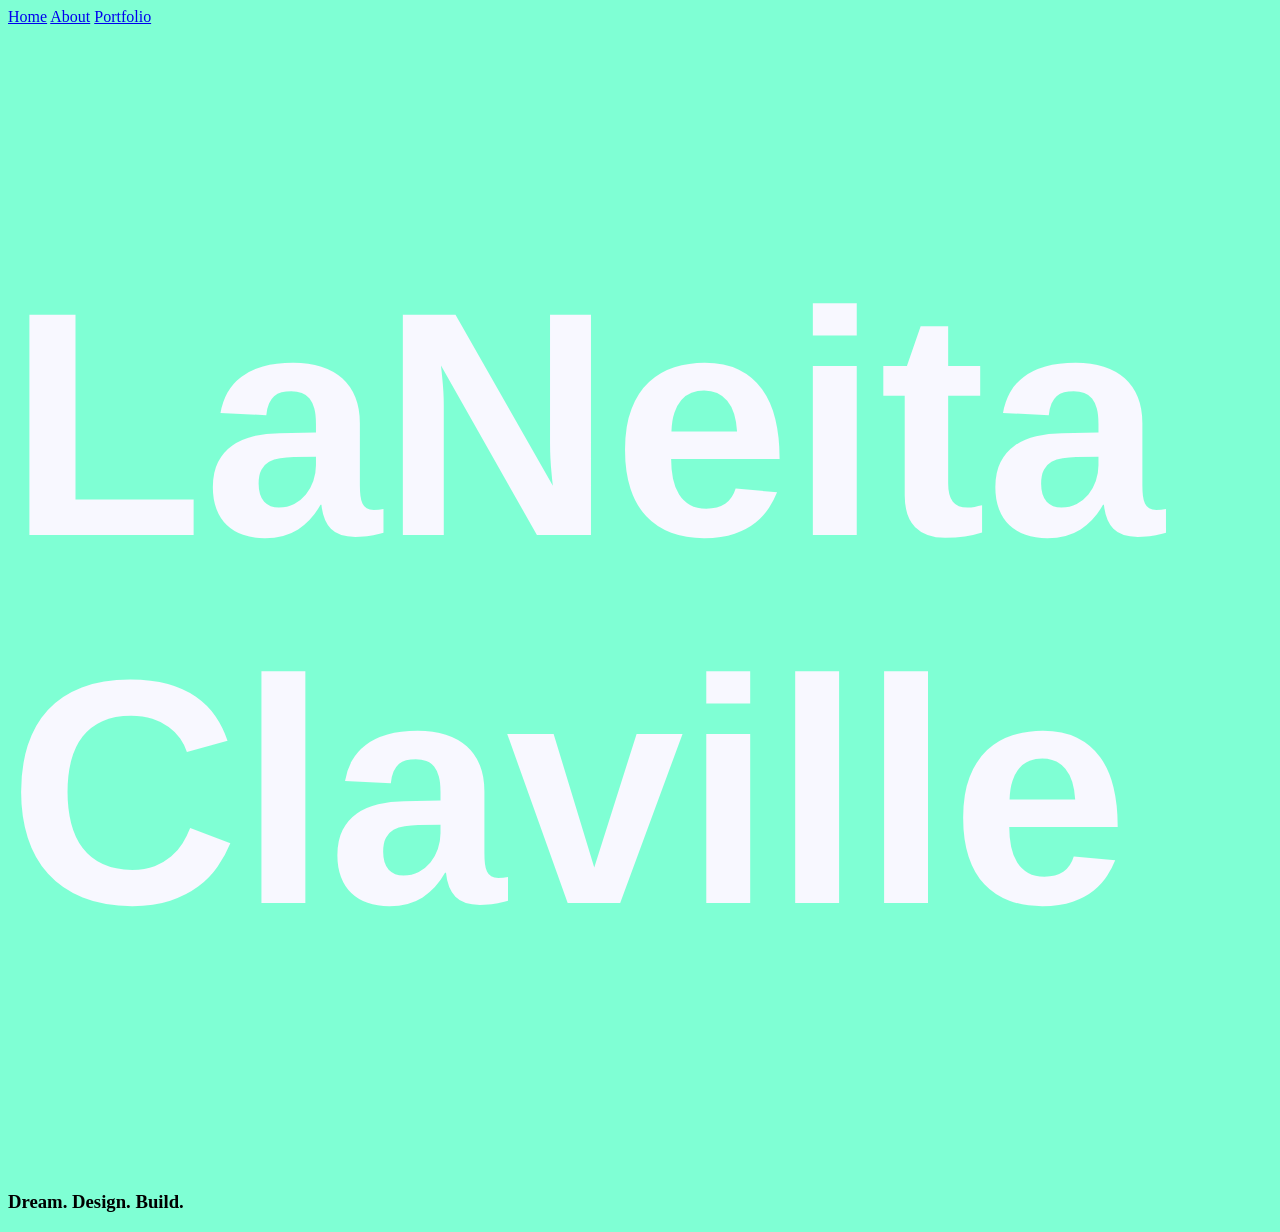
==== index.html @ 3dade7b1 "layout and styling" ====
<!DOCTYPE html>
<html lang="en">
<head>
    <meta charset="UTF-8">
    <meta http-equiv="X-UA-Compatible" content="IE=edge">
    <meta name="viewport" content="width=device-width, initial-scale=1.0">
    <title>laneitaportfolio</title>
    <link rel="stylesheet" href="style.css">
    
</head>
<body>

    <!-- Navbar -->
<div class="w3-top">
    <div class="w3-bar w3-theme w3-top w3-left-align w3-large">
        <a class="w3-bar-item w3-button w3-right w3-hide-large w3-hover-white w3-large w3-theme-l1" href="javascript:void(0)" onclick="w3_open()"><i class="fa fa-bars"></i></a>
        <a href="#" class="w3-bar-item w3-button w3-hide-small w3-hover-white">Home</a>
        <a href="#" class="w3-bar-item w3-button w3-hide-small w3-hover-white">About</a>
        <a href="#" class="w3-bar-item w3-button w3-hide-small w3-hover-white">Portfolio</a>
    </div>
</div>
<h1>LaNeita Claville</h1>
<h3>Dream. Design. Build.</h3>
    
</body>
</html>
---- style.css ----
body {
    background-color: aquamarine;
}
h1 {
    color:ghostwhite;
    font-family:Impact, Haettenschweiler, 'Arial Narrow Bold', sans-serif;
    font-size: 2000%;
}
p {
    color:antiquewhite;
    font-family: Arial, Helvetica, sans-serif;
    font: size 120%;
    border: 2px solid black;
    padding:25px;
    margin: 40px;
}
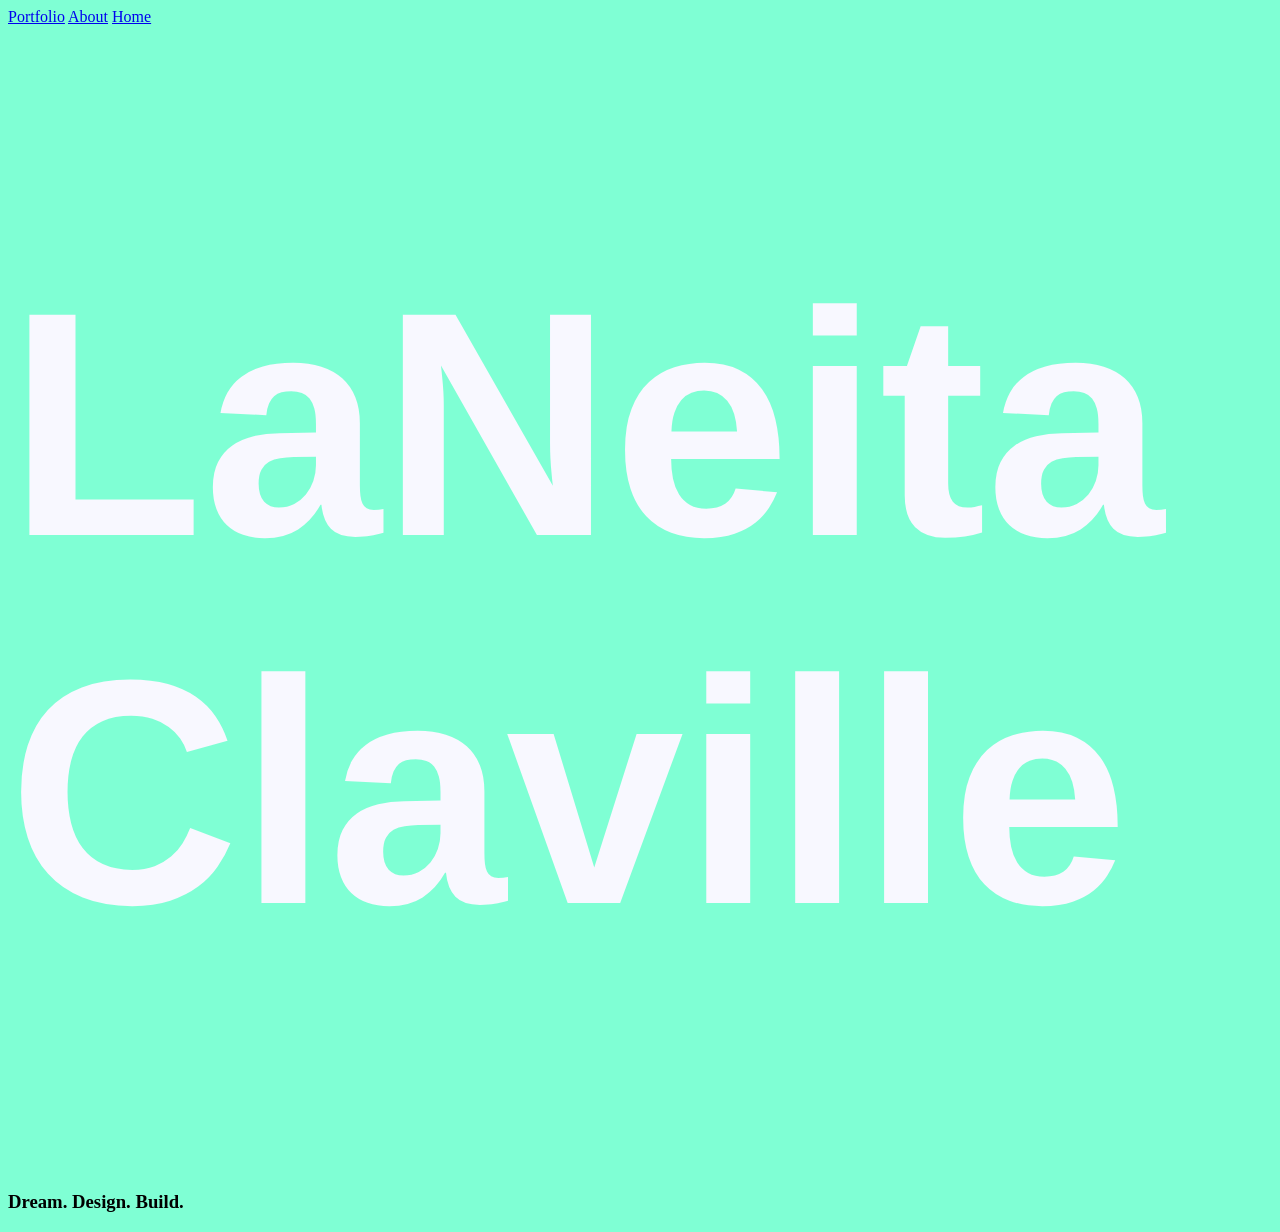
==== commit 10b32a1e: "TopNav" ====
--- a/index.html
+++ b/index.html
@@ -11,13 +11,11 @@
 <body>
 
     <!-- Navbar -->
-<div class="w3-top">
-    <div class="w3-bar w3-theme w3-top w3-left-align w3-large">
-        <a class="w3-bar-item w3-button w3-right w3-hide-large w3-hover-white w3-large w3-theme-l1" href="javascript:void(0)" onclick="w3_open()"><i class="fa fa-bars"></i></a>
-        <a href="#" class="w3-bar-item w3-button w3-hide-small w3-hover-white">Home</a>
-        <a href="#" class="w3-bar-item w3-button w3-hide-small w3-hover-white">About</a>
-        <a href="#" class="w3-bar-item w3-button w3-hide-small w3-hover-white">Portfolio</a>
-    </div>
+    <div class="topnav">
+        <a href="#Portfolio">Portfolio</a>
+        <a href="#About">About</a>
+        <a class="active" href="#home">Home</a>
+      </div>
 </div>
 <h1>LaNeita Claville</h1>
 <h3>Dream. Design. Build.</h3>
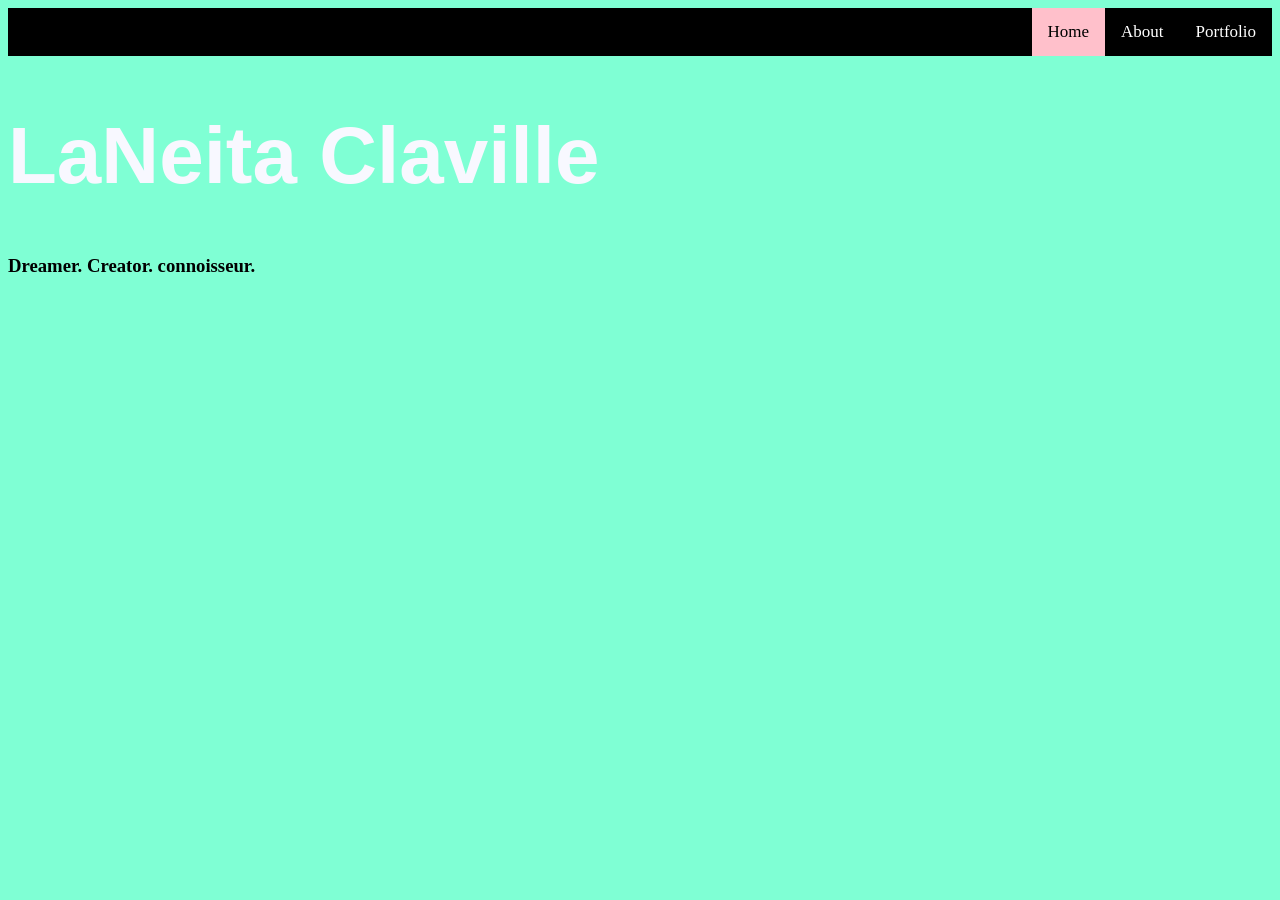
==== commit c3b9d600: "Home page created" ====
--- a/index.html
+++ b/index.html
@@ -16,9 +16,13 @@
         <a href="#About">About</a>
         <a class="active" href="#home">Home</a>
       </div>
-</div>
-<h1>LaNeita Claville</h1>
-<h3>Dream. Design. Build.</h3>
+    
+    <!-- Hero-Text -->
+      <div class="hero-text">
+            <h1>LaNeita Claville</h1>
+            <h3>Dreamer. Creator. connoisseur.</h3>
+            
     
 </body>
-</html>+</html>
+</div>
--- a/style.css
+++ b/style.css
@@ -4,13 +4,32 @@
 h1 {
     color:ghostwhite;
     font-family:Impact, Haettenschweiler, 'Arial Narrow Bold', sans-serif;
-    font-size: 2000%;
+    font-size: 500%;
 }
 p {
     color:antiquewhite;
     font-family: Arial, Helvetica, sans-serif;
-    font: size 120%;
+    font: size 80%;
     border: 2px solid black;
     padding:25px;
     margin: 40px;
-}+}
+.topnav {
+    background-color:black;
+    overflow: hidden;
+}
+.topnav a {
+    float: right;
+    color: white;
+    text-align: center;
+    padding: 14px 16px;
+    text-decoration: none;
+    font-size: 17px;
+}
+.topnav a:hover {
+    background-color: pink;
+}
+.topnav a.active {
+    background-color: pink;
+    color:black
+}
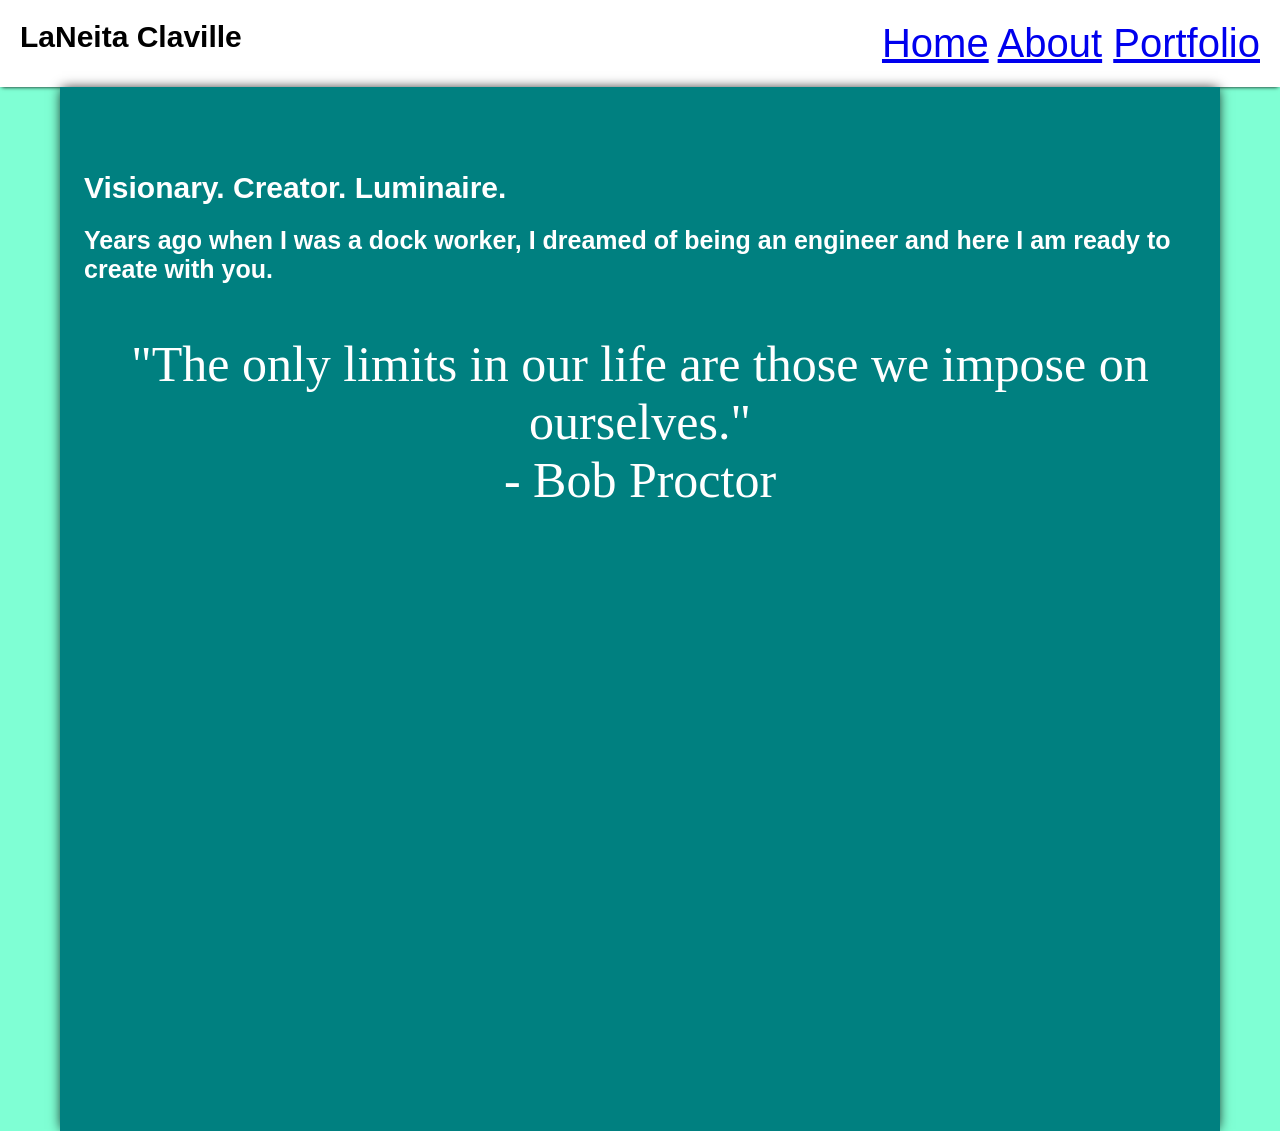
==== commit 1162a170: "added files to portfolio" ====
--- a/index.html
+++ b/index.html
@@ -1,28 +1,27 @@
 <!DOCTYPE html>
 <html lang="en">
-<head>
+  <head>
     <meta charset="UTF-8">
     <meta http-equiv="X-UA-Compatible" content="IE=edge">
     <meta name="viewport" content="width=device-width, initial-scale=1.0">
     <title>laneitaportfolio</title>
     <link rel="stylesheet" href="style.css">
     
-</head>
-<body>
+  </head>
+  <body>
+    <header>
+      <h1>LaNeita Claville</h1>
+      <nav class="links">
+          <a class="active" href="index.html">Home</a>
+          <a href="about.html">About</a>
+          <a href="portfolio.html">Portfolio</a>
+      </nav>
+    </header>
+    <div id="container">          
+      <h1>Visionary. Creator. Luminaire.</h1>
+      <h2>Years ago when I was a dock worker, I dreamed of being an engineer and here I am ready to create with you.</h2>
+      <h3 class="quote">"The only limits in our life are those we impose on ourselves." <br /> - Bob Proctor</h3>
+    </div> 
+  </body>
+</html>
 
-    <!-- Navbar -->
-    <div class="topnav">
-        <a href="#Portfolio">Portfolio</a>
-        <a href="#About">About</a>
-        <a class="active" href="#home">Home</a>
-      </div>
-    
-    <!-- Hero-Text -->
-      <div class="hero-text">
-            <h1>LaNeita Claville</h1>
-            <h3>Dreamer. Creator. connoisseur.</h3>
-            
-    
-</body>
-</html>
-</div>
--- a/style.css
+++ b/style.css
@@ -1,35 +1,97 @@
+html {
+    font-family: Impact, Haettenschweiler, 'Arial Narrow Bold', sans-serif;
+    font-size: 16px;
+    background: aquamarine;
+}
 body {
-    background-color: aquamarine;
+    margin: 0 auto;
+}
+header {
+    display: flex;
+    justify-content: space-between;
+    font: size 40px; 
+    background-color: white;
+    padding-left: 20px;
+    padding-right: 20px;
+    box-shadow: 0 2px 4px -2px black;
+}
+
+nav {font-size: 40px;
+    margin-top: 21px;
+    margin-bottom: 21px;
+}
+#container {
+    min-height: 100vh;
+    background-color: teal;
+    box-shadow: 0 0 12px -2px black;
+    padding: 64px 24px 80px;
+    margin-top: 0%;
+    margin-left: 60px;
+    margin-right: 60px;
+    color: white
+}
+
+.heading-nonmargin-top {
+    margin-top: 0;
+}
+
+h1, h2 {font-family:Verdana, Geneva, Tahoma, sans-serif
 }
 h1 {
-    color:ghostwhite;
-    font-family:Impact, Haettenschweiler, 'Arial Narrow Bold', sans-serif;
-    font-size: 500%;
+     font-size: 30px;
+     
 }
-p {
-    color:antiquewhite;
-    font-family: Arial, Helvetica, sans-serif;
-    font: size 80%;
-    border: 2px solid black;
-    padding:25px;
-    margin: 40px;
+h2 {
+    font-size: 25px;
 }
-.topnav {
-    background-color:black;
-    overflow: hidden;
+h2 span {
+    background-color: white;
 }
-.topnav a {
-    float: right;
+
+.quote {
+    font-family:Geneva, cursive;
+    font-weight: 100;
     color: white;
+    font-size: 50px;
     text-align: center;
-    padding: 14px 16px;
-    text-decoration: none;
-    font-size: 17px;
+    padding-top: 16px;
+    padding-bottom: 80px;
+    margin-top: 35px;}
+
+.about-img {
+    height: 180px;
+    width: 160px
 }
-.topnav a:hover {
-    background-color: pink;
+.about-img-1{
+    float: left;
+    padding-right: 20px;
+    padding-bottom: 20px;
 }
-.topnav a.active {
-    background-color: pink;
-    color:black
+.about-img-2{
+    float:right;
+    padding-left: 20px;
+    padding-bottom: 20px;
 }
+.about-img-3{
+    float: left;
+    padding-right: 20px;
+    padding-bottom: 20px;
+}
+.p.solid {border-style: solid;
+}
+.portfolio-img {
+    height: 180px;
+    width: 160px;
+}
+.portfolio-img-1{float:right;
+    padding-left: 20px;
+    padding-bottom: 20px;
+}
+.portfolio-img-2{float:left;
+    padding-right: 20px;
+    padding-bottom: 20px;
+}
+.portfolio-img-3{float:right;
+    padding-left: 20px;
+    padding-bottom: 20px;
+}
